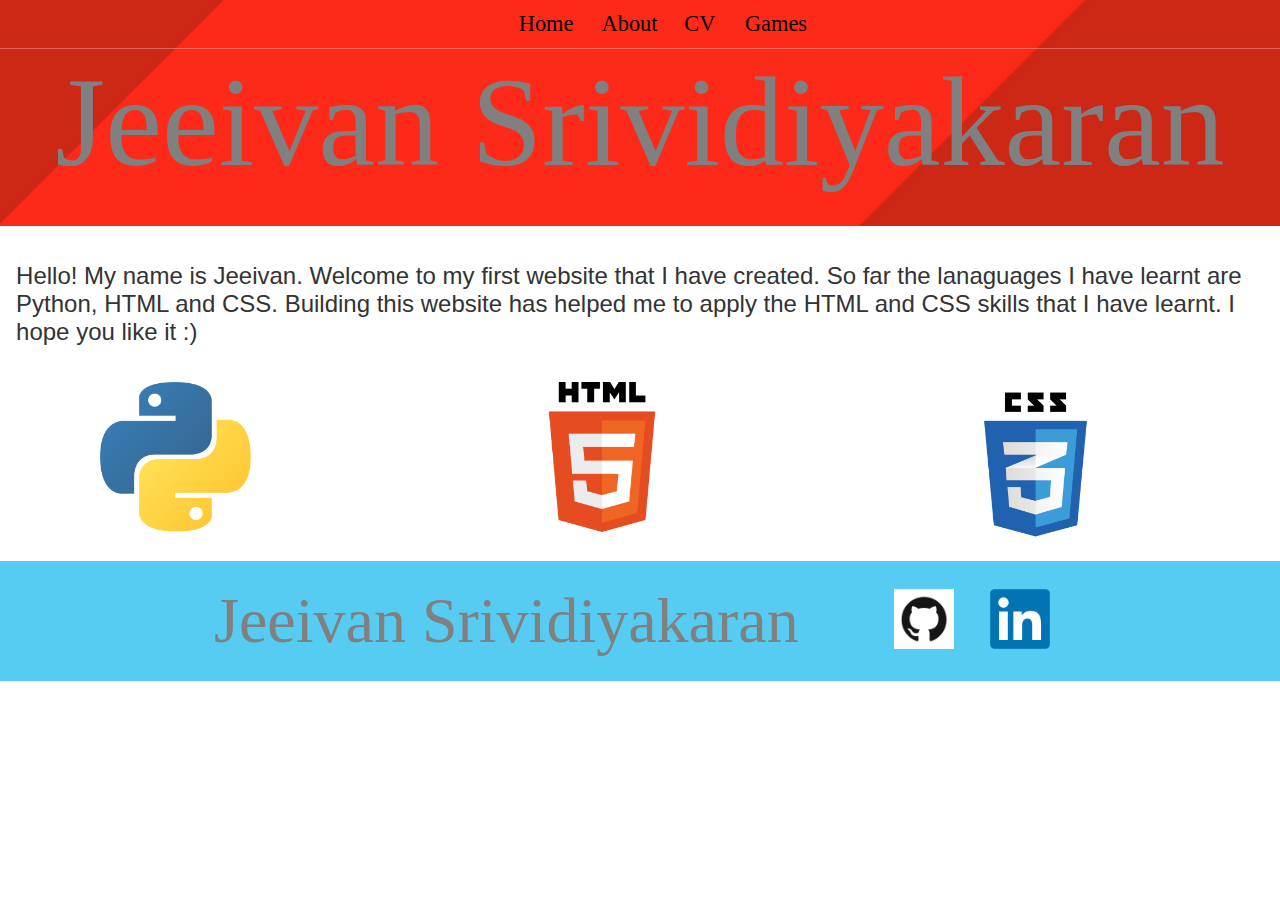
==== index.html @ 821f4126 "Add files via upload" ====
<!DOCTYPE html>
<html lang="en">
  <head>
    <title>Jeeivan Srividiyakaran</title>
    <meta charset="UTF-8" />
    <meta http-equiv="X-UA-Compatible" content="IE=edge" />
    <meta name="viewport" content="width=device-width, initial-scale=1.0" />
    <title>Document</title>
    <link type="text/css" href="styles/styles.css" rel="stylesheet" />
  </head>
  <body>
    <header class="main-header">
      <nav class="nav main-nav">
        <ul>
          <a href="index.html">
            <li>Home</li>
          </a>
          <a href="about.html">
            <li>About</li>
          </a>
          <a href="JeeivanCV.docx.html" target="_blank">
            <li>CV</li>
          </a>
          <a href="games.html">
            <li>Games</li>
          </a>
        </ul>
      </nav>
      <h1 class="name name-large">Jeeivan Srividiyakaran</h1>
    </header>
    <section>
      <h2 class="home-info">Hello! My name is Jeeivan. Welcome to my first website that I have created. So far the lanaguages I have learnt are Python, HTML and CSS. Building this website has helped me to apply the HTML and CSS skills that I have learnt. I hope you like it :)</h2>
      <div class="row" >
        <div class="column">
      <img class="home-image" src="images/python.png" height = 150>
      </div>
      <div class="column">
      <img class="home-image" src="images/html.png" height = 150 >
    </div>
    <div class="column">
      <img class="home-image" src="images/css.png" height = 165 >
    </div>
    </div>
    <footer class="main-footer">
      <div class="container main-footer-container">
      <h3 class="name">Jeeivan Srividiyakaran</h3>
      <ul class="nav footer-nav">
        <a href="https://github.com/Jeeivan" target="_blank">
          <li><img src="/images/GitHub.png" height="100" /></li>
        </a>
        <a href="https://www.linkedin.com/in/jeeivan-srividiyakaran-004934240/" target="_blank">
          <li><img src="/images/LinkedIn.png" height="100" /></li>
        </a>
      </ul>
    </div>
    </footer>
  </body>
</html>
---- styles/styles.css ----
* {
  box-sizing: border-box;
  font-family: comic sans-serif;
  color: black;
}

html,
body {
  margin: 0;
  padding: 0;
}

.nav ul {
  margin: 0;
}

.nav li {
  display: inline;
}

.nav a {
  display: inline-block;
  padding: 0.5em;
  color: white;
  text-decoration: none;
}

.main-nav {
  text-align: center;
  font-size: 1.4em;
  font-weight: lighter;
  border-bottom: 1px solid rgba(255, 255, 255, 0.3);
}

.main-nav li {
  padding: 0 5%;
}

.nav a:hover {
  background-color: lightskyblue;
}

.main-header {
  background-image: url("/images/HeaderBackground.jpg");
  background-size: cover;
  padding-bottom: 30px;
}

.name {
  text-align: center;
  margin: 0;
  font-size: 4em;
  font-family: "Georgia";
  font-weight: normal;
  color: grey;
}

.name-large {
  font-size: 8em;
}

.content-section {
  margin: 1em;
}

.container {
  max-width: 900px;
  margin: 0 auto;
  padding: 0 1.5em;
}

.section-header {
  font-family: "Arial";
  font-weight: normal;
  color: #333;
  text-align: center;
  font-size: 2.53m;
}

.about-image {
  position: relative;
  float: left;
  margin: 15px;
  border-radius: 50%;
  left: -23px;
  top: -63px;
}

.main-footer {
  background-color: #56ccf2;
  color: white;
  padding: 0.25em 0;
}

.main-footer-container {
  display: flex;
  align-items: center;
}

.main-footer-container ul {
  flex-grow: 1;
  text-align: end;
}

.footer-nav li {
  padding: 0 0.5em;
}

.footer-nav img {
  width: 60px;
  height: 60px;
}

.row {
  display: flex;
}

.column {
  flex: 33.3%;
  padding-left: 100px;
  padding-right: 100px;
  padding-bottom: 10px;
}

.btn {
  text-align: center;
  vertical-align: middle;
  padding: 0.67em;
  cursor: pointer;
}

.btn-header {
  display: block;
  margin: 0 auto;
  color: white;
  border: 2px solid #2d9cdb;
  background-color: red;
  border-radius: 0;
  padding-left: 1em;
  padding-right: 1em;
  padding-bottom: 1em;
  font-size: 1.5em;
}

.btn-header:hover {
  background-color: lightskyblue;
}

.game-image {
  display: block;
  margin: 0 auto;
  padding: 0.67em;
}

.games-header {
  font-family: "Arial";
  color: #333;
  text-align: center;
  font-size: 2em;
}

.games-subheader {
  font-family: "Arial";
  font-weight: normal;
  color: #333;
  padding-left: 1em;
  padding-right: 1em;
  font-size: 2em;
}

.home-info {
  font-family: "Arial";
  font-weight: normal;
  color: #333;
  padding: 0.67em;
}
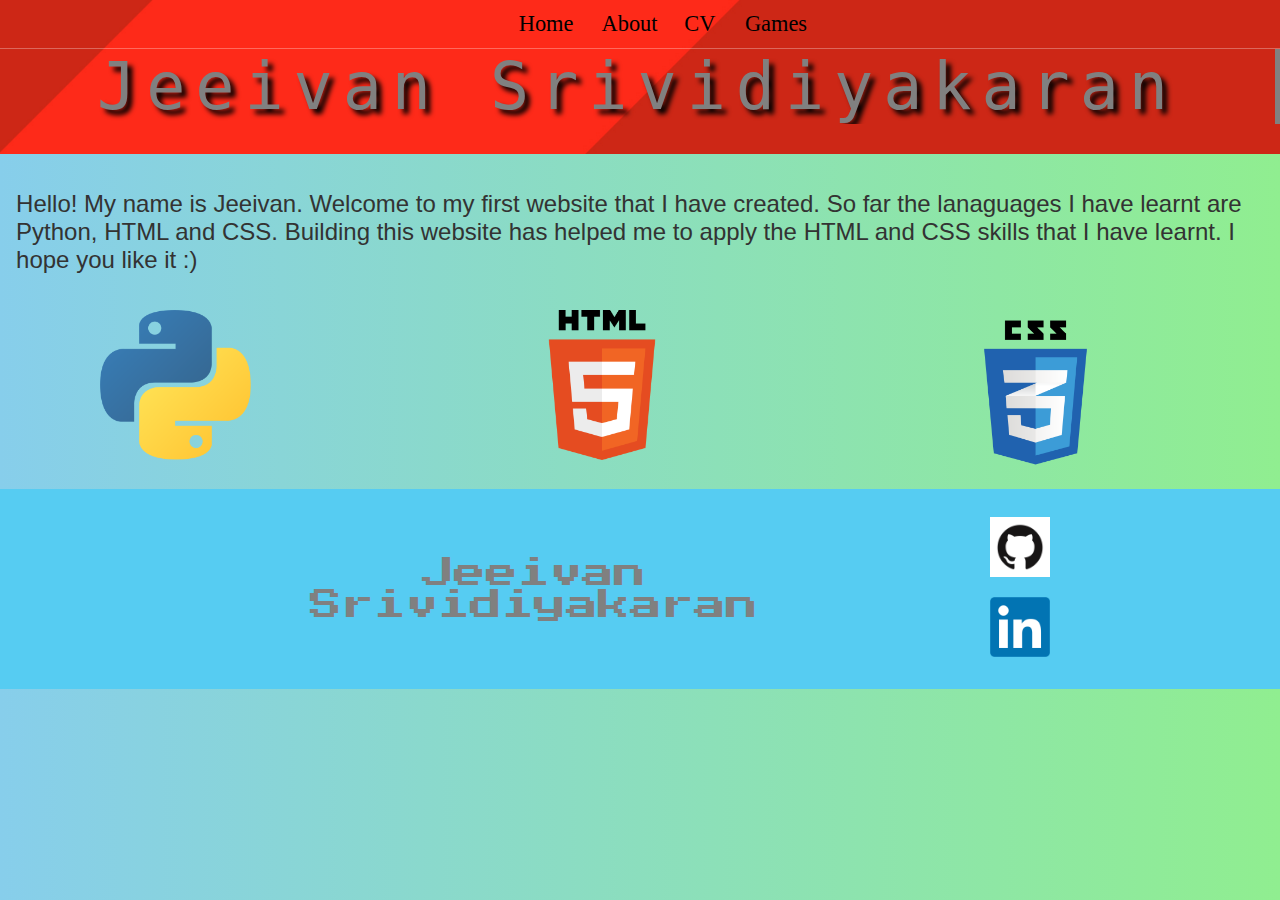
==== commit 9630909b: "Updated website with CSS" ====
--- a/index.html
+++ b/index.html
@@ -7,6 +7,7 @@
     <meta name="viewport" content="width=device-width, initial-scale=1.0" />
     <title>Document</title>
     <link type="text/css" href="styles/styles.css" rel="stylesheet" />
+    <link href="https://fonts.googleapis.com/css2?family=Press+Start+2P&display=swap" rel="stylesheet">
   </head>
   <body>
     <header class="main-header">
--- a/styles/styles.css
+++ b/styles/styles.css
@@ -8,6 +8,7 @@
 body {
   margin: 0;
   padding: 0;
+  background: linear-gradient(to right, skyblue, lightgreen);
 }
 
 .nav ul {
@@ -49,14 +50,75 @@
 .name {
   text-align: center;
   margin: 0;
+  font-size: 2em;
+  font-family: "Press Start 2P", "Georgia";
+  font-weight: normal;
+  color: grey;
+
+  animation: 3s linear 0s infinite running myColorChange;
+}
+
+@keyframes myColorChange {
+  0% {
+    color: red;
+  }
+  40% {
+    color: orange;
+  }
+  60% {
+    color: yellow;
+  }
+  80% {
+    color: green;
+  }
+  90% {
+    color: purple;
+  }
+  100% {
+    color: red;
+  }
+}
+
+.name-large {
+  /*
   font-size: 4em;
-  font-family: "Georgia";
-  font-weight: normal;
-  color: grey;
-}
-
-.name-large {
-  font-size: 8em;
+  font-family: "Press Start 2P", "Georgia";
+  padding: 0.2em;
+  border-top-style: dotted;
+  border-bottom-style: dotted;
+  text-shadow: 5px 5px 5px black;
+  */
+
+  font-size: 5em;
+  letter-spacing: 10px;
+  font-family: monospace;
+  text-shadow: 5px 5px 5px black;
+  border-right: 5px solid;
+  width: 100%;
+  white-space: nowrap;
+  overflow: hidden;
+  animation: typing 2s steps(22), cursor 0.4s step-end infinite alternate;
+}
+
+@keyframes mySlide {
+  from {
+    margin-left: 100%;
+  }
+  to {
+    margin-left: 0%;
+  }
+}
+
+@keyframes cursor {
+  50% {
+    border-color: transparent;
+  }
+}
+
+@keyframes typing {
+  from {
+    width: 0;
+  }
 }
 
 .content-section {
@@ -120,6 +182,9 @@
   padding-left: 100px;
   padding-right: 100px;
   padding-bottom: 10px;
+
+  animation: mySlide;
+  animation-duration: 5s;
 }
 
 .btn {
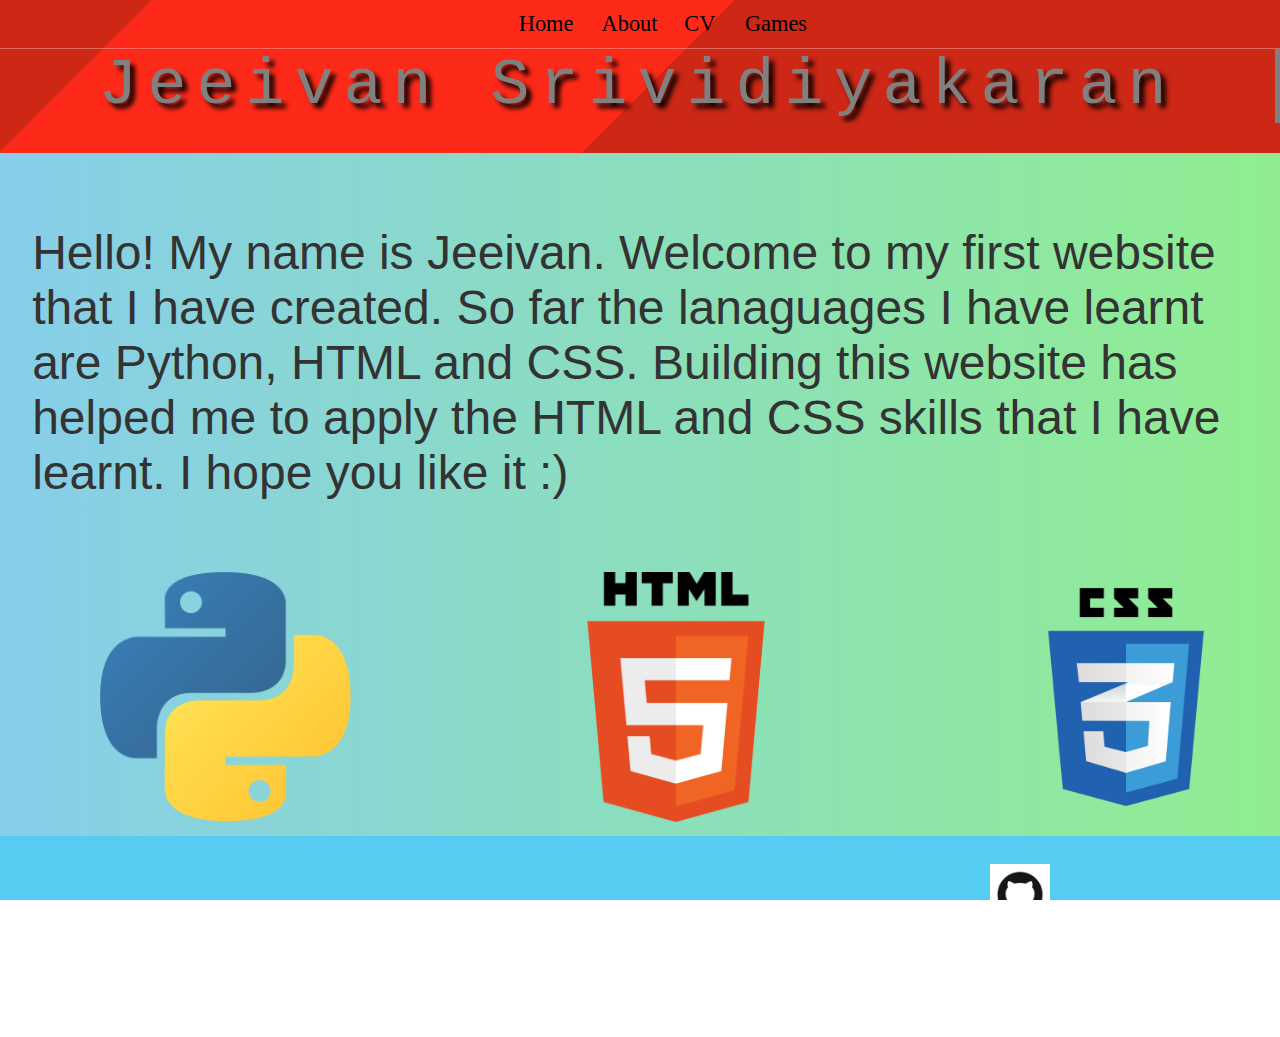
==== commit 31e5cb6a: "Updated website to look normal on full screen displays" ====
--- a/index.html
+++ b/index.html
@@ -7,7 +7,10 @@
     <meta name="viewport" content="width=device-width, initial-scale=1.0" />
     <title>Document</title>
     <link type="text/css" href="styles/styles.css" rel="stylesheet" />
-    <link href="https://fonts.googleapis.com/css2?family=Press+Start+2P&display=swap" rel="stylesheet">
+    <link
+      href="https://fonts.googleapis.com/css2?family=Press+Start+2P&display=swap"
+      rel="stylesheet"
+    />
   </head>
   <body>
     <header class="main-header">
@@ -30,30 +33,39 @@
       <h1 class="name name-large">Jeeivan Srividiyakaran</h1>
     </header>
     <section>
-      <h2 class="home-info">Hello! My name is Jeeivan. Welcome to my first website that I have created. So far the lanaguages I have learnt are Python, HTML and CSS. Building this website has helped me to apply the HTML and CSS skills that I have learnt. I hope you like it :)</h2>
-      <div class="row" >
+      <h2 class="home-info">
+        Hello! My name is Jeeivan. Welcome to my first website that I have
+        created. So far the lanaguages I have learnt are Python, HTML and CSS.
+        Building this website has helped me to apply the HTML and CSS skills
+        that I have learnt. I hope you like it :)
+      </h2>
+      <div class="row">
         <div class="column">
-      <img class="home-image" src="images/python.png" height = 150>
+          <img class="home-image" src="images/python.png" height="250" />
+        </div>
+        <div class="column">
+          <img class="home-image" src="images/html.png" height="250" />
+        </div>
+        <div class="column">
+          <img class="home-image" src="images/css.png" height="250" />
+        </div>
       </div>
-      <div class="column">
-      <img class="home-image" src="images/html.png" height = 150 >
-    </div>
-    <div class="column">
-      <img class="home-image" src="images/css.png" height = 165 >
-    </div>
-    </div>
+    </section>
     <footer class="main-footer">
       <div class="container main-footer-container">
-      <h3 class="name">Jeeivan Srividiyakaran</h3>
-      <ul class="nav footer-nav">
-        <a href="https://github.com/Jeeivan" target="_blank">
-          <li><img src="/images/GitHub.png" height="100" /></li>
-        </a>
-        <a href="https://www.linkedin.com/in/jeeivan-srividiyakaran-004934240/" target="_blank">
-          <li><img src="/images/LinkedIn.png" height="100" /></li>
-        </a>
-      </ul>
-    </div>
+        <h3 class="name">Jeeivan Srividiyakaran</h3>
+        <ul class="nav footer-nav">
+          <a href="https://github.com/Jeeivan" target="_blank">
+            <li><img src="/images/GitHub.png" height="100" /></li>
+          </a>
+          <a
+            href="https://www.linkedin.com/in/jeeivan-srividiyakaran-004934240/"
+            target="_blank"
+          >
+            <li><img src="/images/LinkedIn.png" height="100" /></li>
+          </a>
+        </ul>
+      </div>
     </footer>
   </body>
 </html>
--- a/styles/styles.css
+++ b/styles/styles.css
@@ -9,6 +9,9 @@
   margin: 0;
   padding: 0;
   background: linear-gradient(to right, skyblue, lightgreen);
+  width: 100vw;
+  height: 100vh;
+  overflow-x: hidden;
 }
 
 .nav ul {
@@ -136,7 +139,7 @@
   font-weight: normal;
   color: #333;
   text-align: center;
-  font-size: 2.53m;
+  font-size: 5em;
 }
 
 .about-image {
@@ -144,8 +147,7 @@
   float: left;
   margin: 15px;
   border-radius: 50%;
-  left: -23px;
-  top: -63px;
+  padding-right: 20px;
 }
 
 .main-footer {
@@ -238,4 +240,13 @@
   font-weight: normal;
   color: #333;
   padding: 0.67em;
-}
+  font-size: 3em;
+}
+
+.about-text {
+  font-family: "Arial";
+  font-weight: normal;
+  color: #333;
+  padding: 0.67em;
+  font-size: 1.5em;
+}
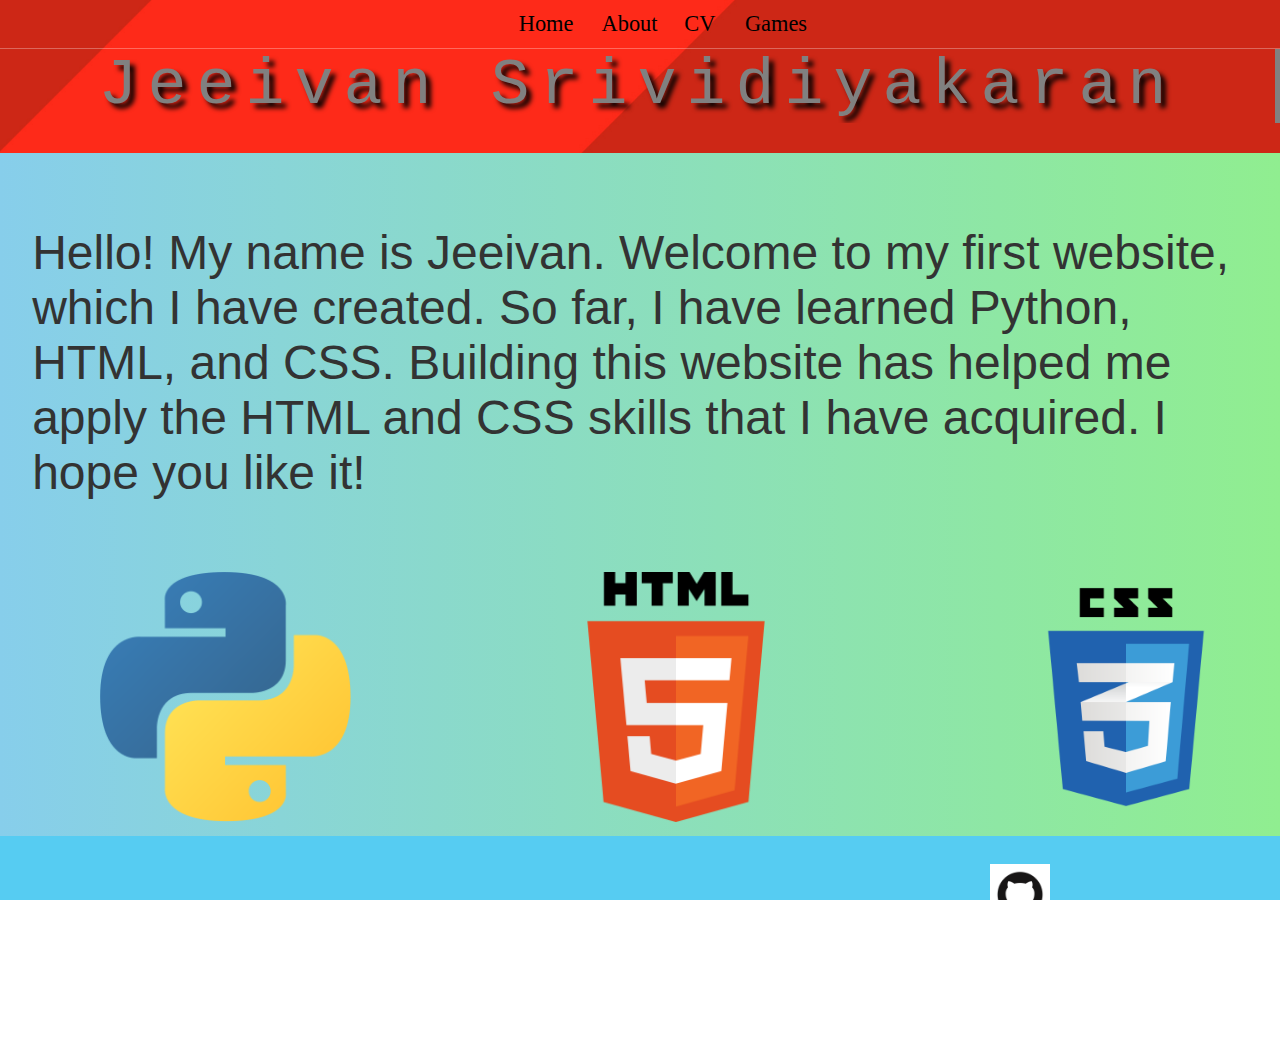
==== commit 1639dfa0: "Updated text in website." ====
--- a/index.html
+++ b/index.html
@@ -34,10 +34,10 @@
     </header>
     <section>
       <h2 class="home-info">
-        Hello! My name is Jeeivan. Welcome to my first website that I have
-        created. So far the lanaguages I have learnt are Python, HTML and CSS.
-        Building this website has helped me to apply the HTML and CSS skills
-        that I have learnt. I hope you like it :)
+        Hello! My name is Jeeivan. Welcome to my first website, which I have
+        created. So far, I have learned Python, HTML, and CSS. Building this
+        website has helped me apply the HTML and CSS skills that I have
+        acquired. I hope you like it!
       </h2>
       <div class="row">
         <div class="column">
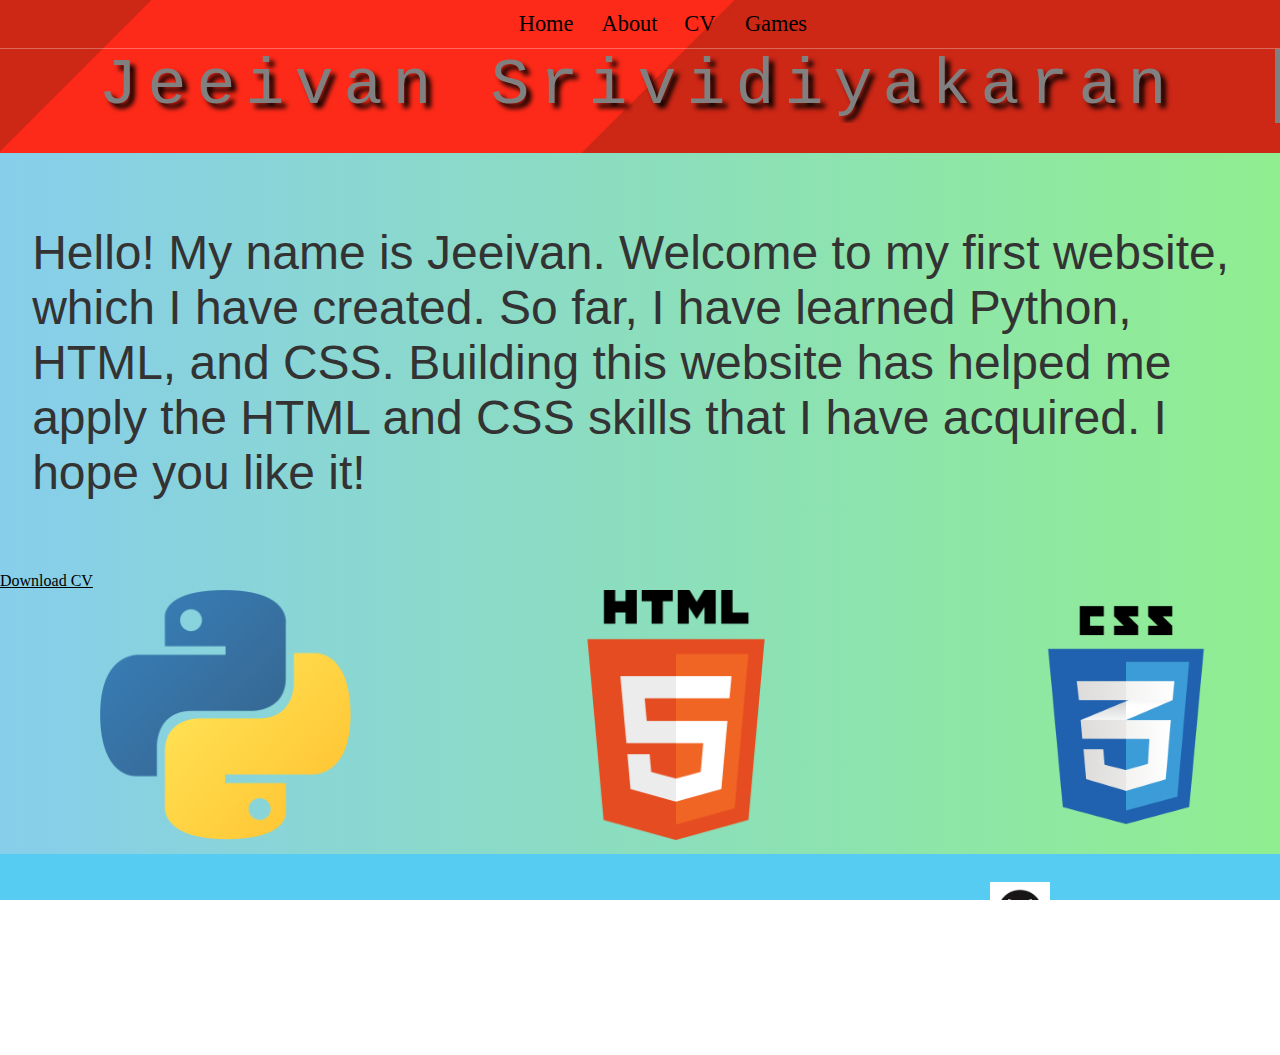
==== commit 54564dfd: "Added button to download CV" ====
--- a/index.html
+++ b/index.html
@@ -39,6 +39,7 @@
         website has helped me apply the HTML and CSS skills that I have
         acquired. I hope you like it!
       </h2>
+      <a href="Jeeivan CV.docx.pdf" target="_blank">Download CV</a>
       <div class="row">
         <div class="column">
           <img class="home-image" src="images/python.png" height="250" />
